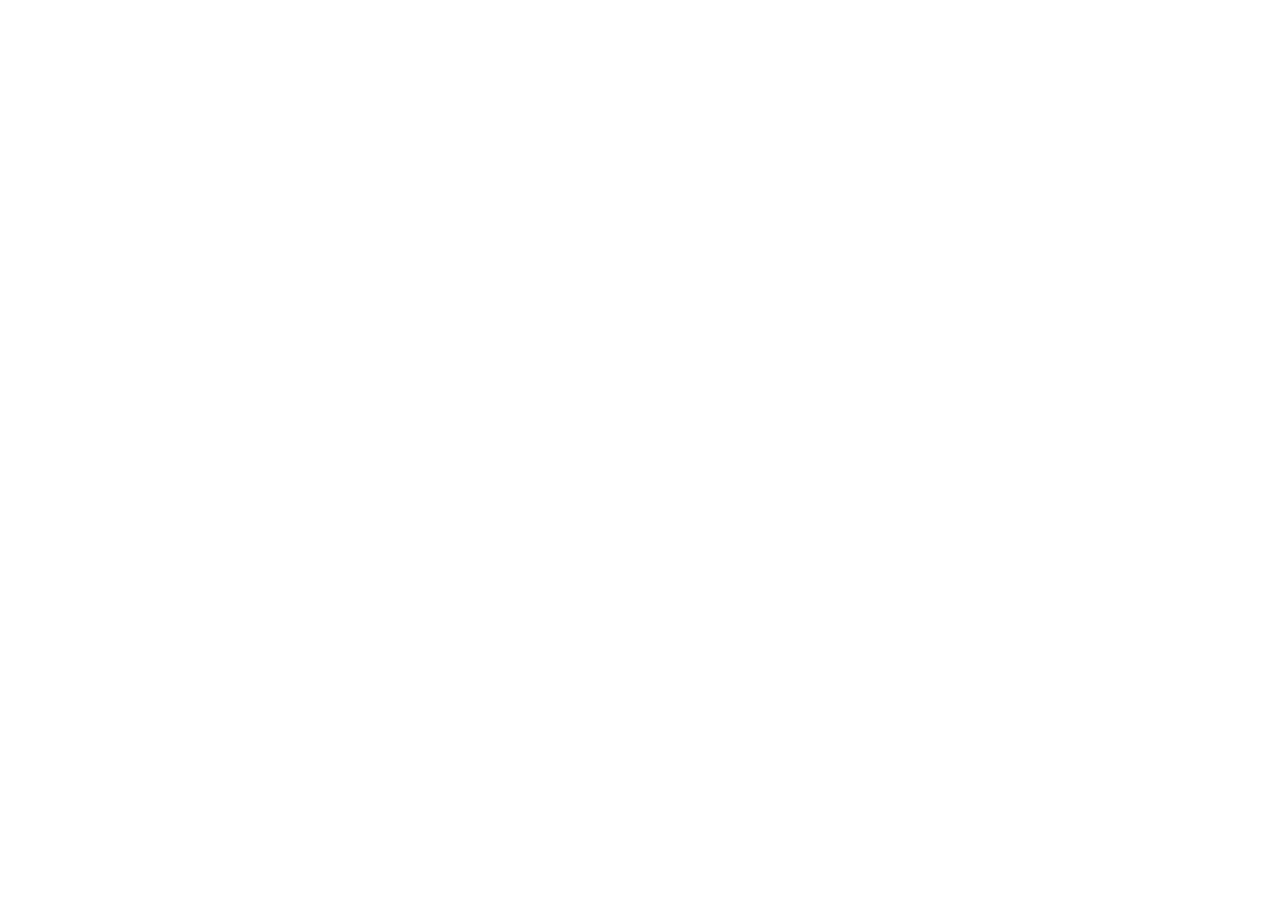
==== WebMe.html @ db6871ce "1st test" ====
<html lang="en">
<head>
    <!--
        https://www.datacamp.com/tutorial/git-push-pull
        git init (to make git) 
    -->
    <meta charset="UTF-8">
    <meta name="viewport" content="width=device-width, initial-scale=1.0">
    <title>Web</title>
    <link rel="stylesheet" href="">
</head>
<body>
    
</body>
</html>
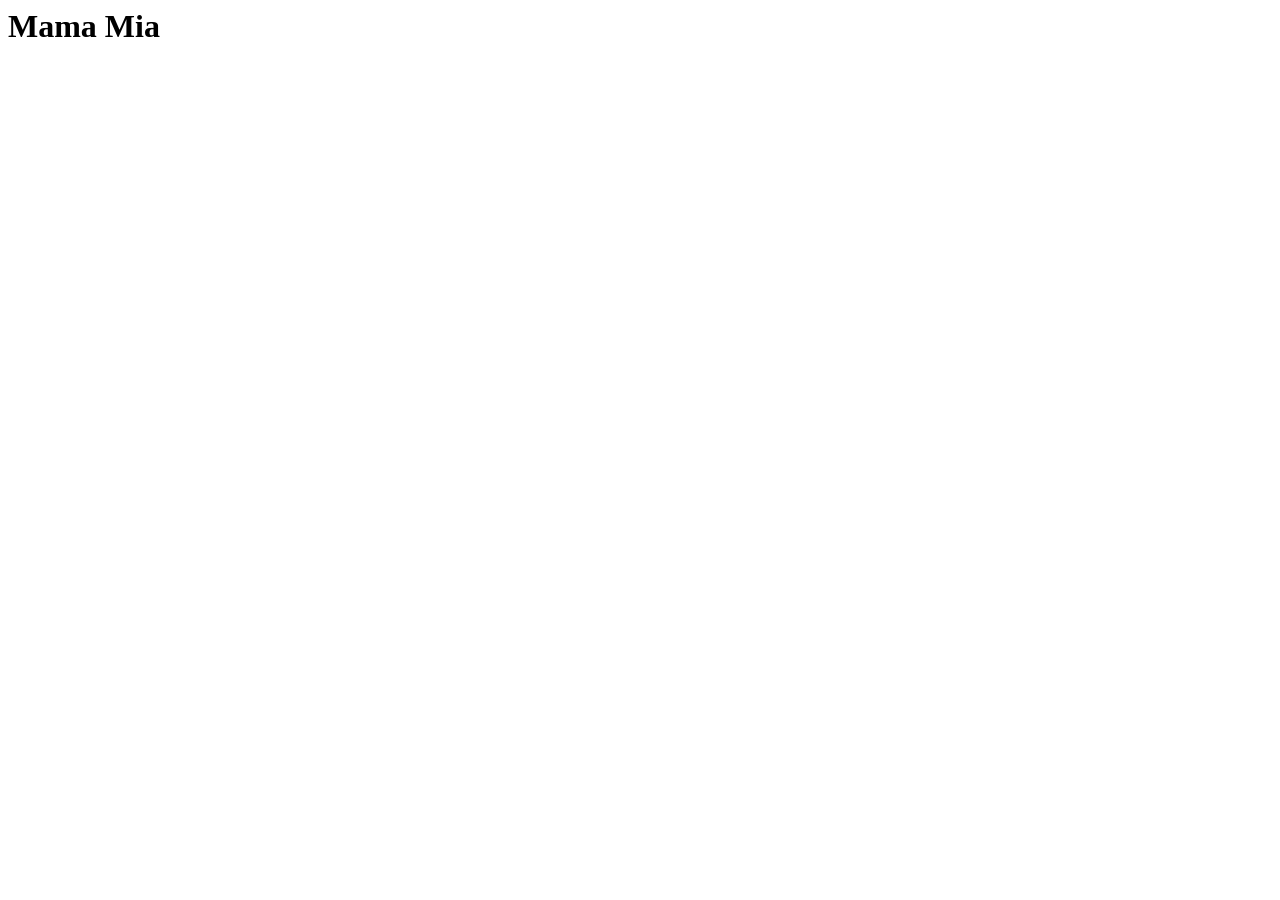
==== commit 9b4ccdd7: "2nd" ====
--- a/WebMe.html
+++ b/WebMe.html
@@ -1,15 +1,22 @@
 <html lang="en">
 <head>
     <!--
-        https://www.datacamp.com/tutorial/git-push-pull
-        git init (to make git) 
+    https://www.datacamp.com/tutorial/git-push-pull
+    git init (to make git) 
+    The git push command is used to transfer or push the commit, which is made on a local branch in your computer to a remote repository like GitHub. 
+    The command used for pushing to GitHub is given below.
+    **git push 'remote_name' 'branch_name'
+    **Use git add . in your bash to add all the files to the given folder.
+    **Use git status in your bash to view all the files which are going to be staged to the first commit.
+    For git commit = $ git -c user.name="Nirwan" -c user.email="Daturraowennirwansumanang@gmail.com" commit -m "message"
+
+    https://github.com/Daturra/Nirw.git
     -->
     <meta charset="UTF-8">
     <meta name="viewport" content="width=device-width, initial-scale=1.0">
     <title>Web</title>
-    <link rel="stylesheet" href="">
+    <link rel="stylesheet" href="style.css">
 </head>
 <body>
-    
+    <h1>Mama Mia</h1>
 </body>
-</html>
--- a/style.css
+++ b/style.css
@@ -0,0 +1,3 @@
+h6 {
+    color: bisque;
+}
